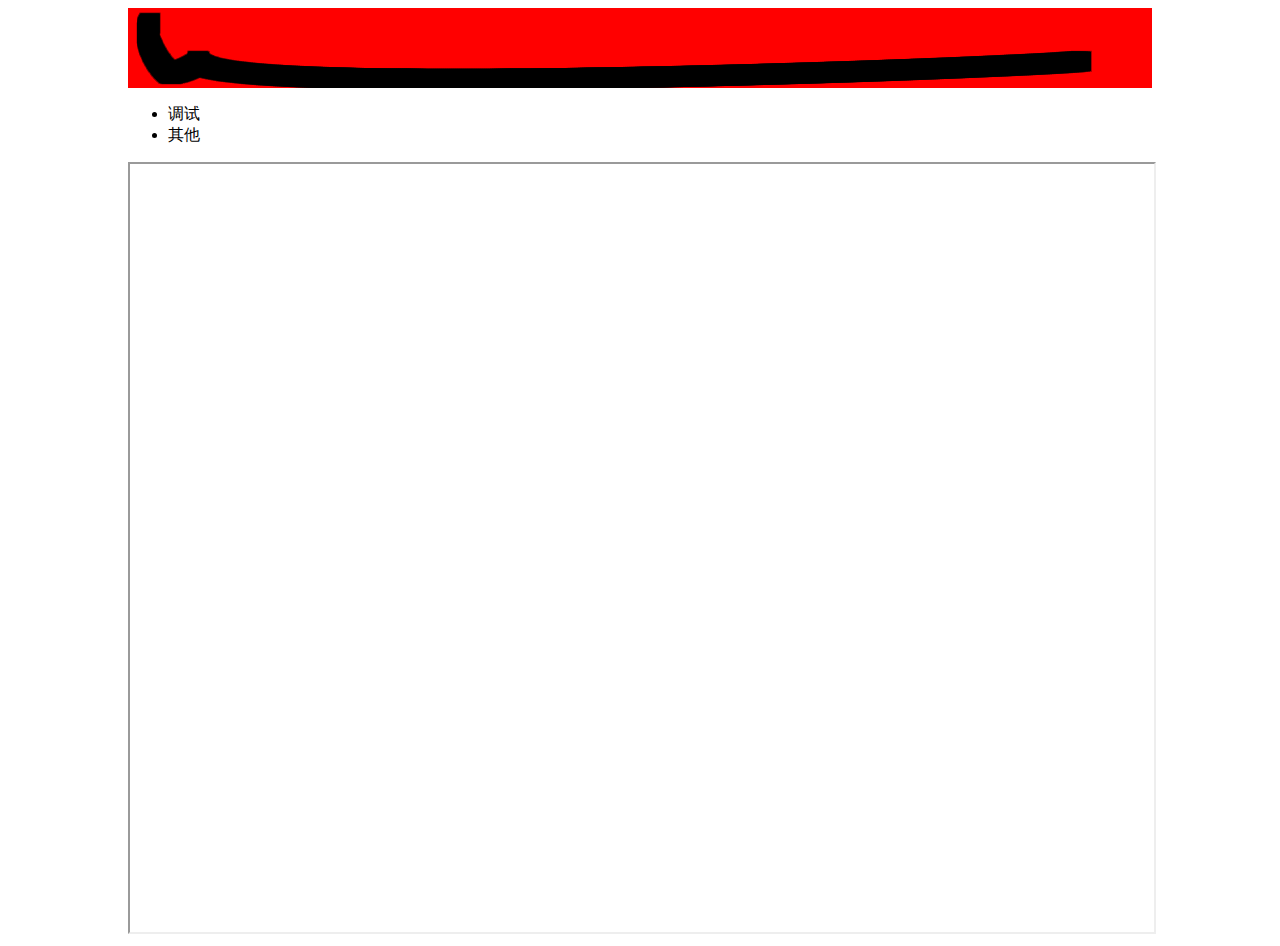
==== index.html @ 8a2800a3 "1.首次提交，包含一些基本的功能。 index.html中ul下li的title属性的值是对应的iframe中要显示的网页的名称（不包含后缀）。 ol中的li由iframe中，id为navi的ol下的" ====
<!DOCTYPE html>
<html>
    <head>
        <title>一点一滴</title>
        <meta http-equiv="content-type" content="text/html; charset=utf-8"/>
        <link href="css/main.css" rel="stylesheet" type="text/css"/>
    </head>
    <body>
        <div id="title">
            <img src="img/title.png"/>
        </div>
        <nav>
            <ul id="content_type">
                <li title="debug">调试</li>
                <li title="other">其他</li>
            </ul>
        </nav>
        <aside>
            <nav>
                <ol id="indexNavi"></ol>
            </nav>
        </aside>
        <iframe id="content"></iframe>
        <script type="text/javascript" src="js/main.js"></script>
    </body>
</html>
---- css/main.css ----
body {
    width: 1024px;
    margin-left: auto;
    margin-right: auto;
}

#title {
    background-color: #ff0000;
    background-image: url("/img/title.png");
    width: 1024px;
    height: 80px;
}

aside {
	position: fixed;
    left: 10px;
    top: 10px;
}

iframe {
	width: 1024px;
    height: 768px;

}
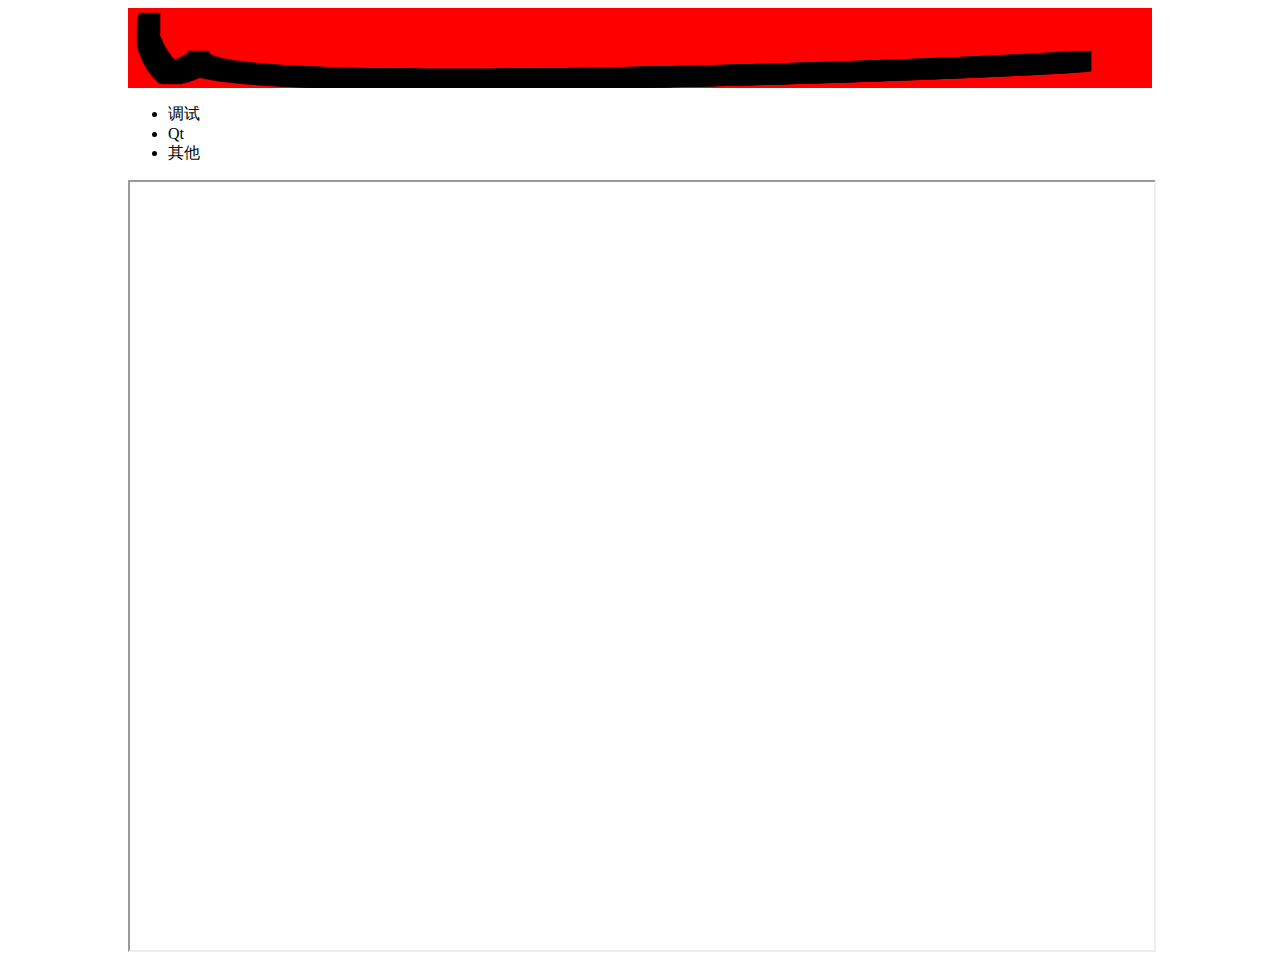
==== commit 71babad9: "添加Qt模块" ====
--- a/index.html
+++ b/index.html
@@ -12,6 +12,7 @@
         <nav>
             <ul id="content_type">
                 <li title="debug">调试</li>
+                <li title="qt">Qt</li>
                 <li title="other">其他</li>
             </ul>
         </nav>
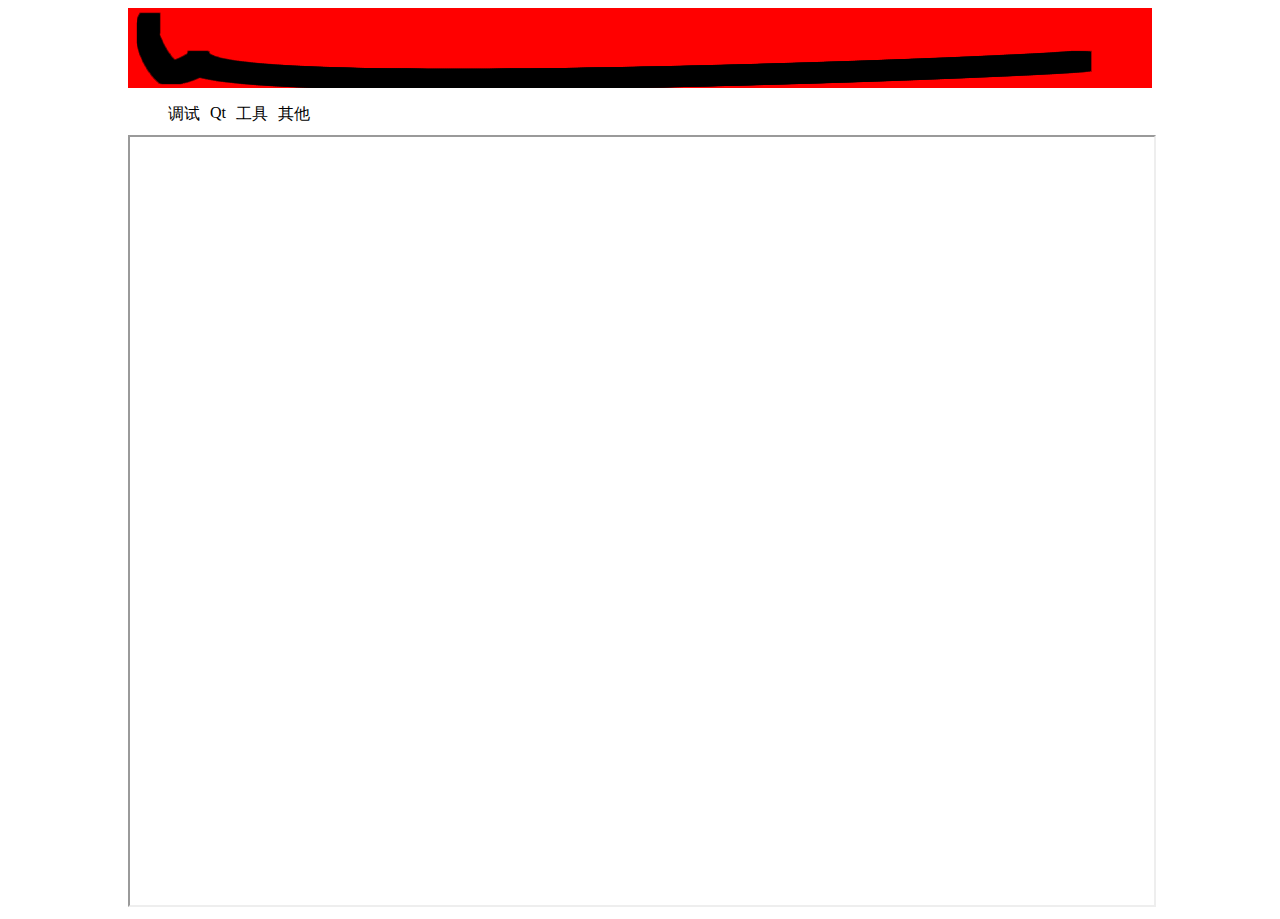
==== commit 3268db16: "关于Qt Creator输入gdb命令，与在gdb调试中调用被调程序中的函数" ====
--- a/index.html
+++ b/index.html
@@ -13,6 +13,7 @@
             <ul id="content_type">
                 <li title="debug">调试</li>
                 <li title="qt">Qt</li>
+                <li title="tools">工具</li>
                 <li title="other">其他</li>
             </ul>
         </nav>
@@ -24,4 +25,4 @@
         <iframe id="content"></iframe>
         <script type="text/javascript" src="js/main.js"></script>
     </body>
-</html>+</html>
--- a/css/main.css
+++ b/css/main.css
@@ -20,5 +20,17 @@
 iframe {
 	width: 1024px;
     height: 768px;
+    margin-top: 10px;
+}
 
-}+#content_type {
+    list-style: none;
+}
+#content_type li {
+    float: left;
+    margin-right: 10px;
+}
+
+#content_type li:hover {
+    color:red;
+}
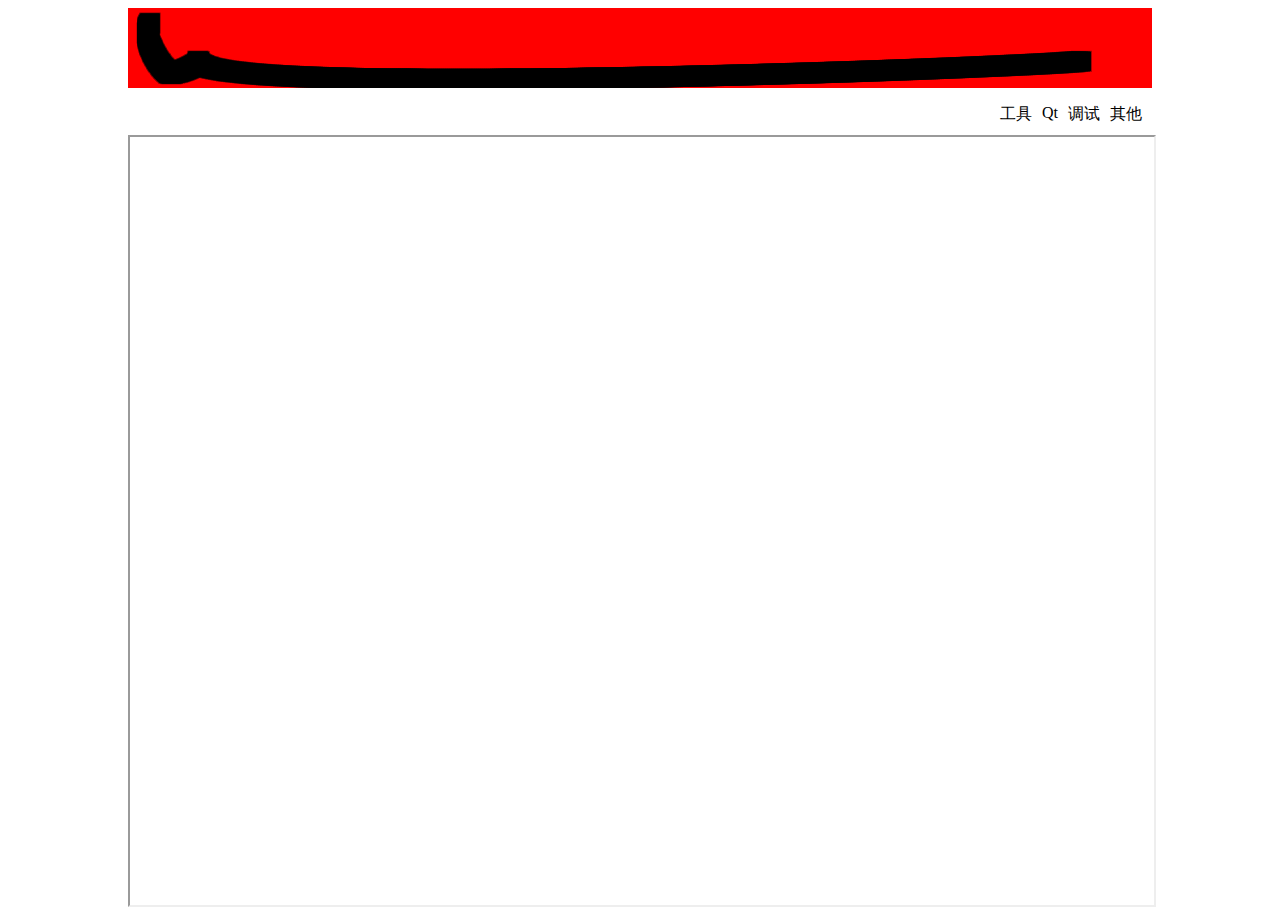
==== commit 0607f7e9: "函数调用的想法" ====
--- a/index.html
+++ b/index.html
@@ -11,10 +11,10 @@
         </div>
         <nav>
             <ul id="content_type">
+                <li title="other">其他</li>
                 <li title="debug">调试</li>
                 <li title="qt">Qt</li>
                 <li title="tools">工具</li>
-                <li title="other">其他</li>
             </ul>
         </nav>
         <aside>
--- a/css/main.css
+++ b/css/main.css
@@ -27,7 +27,7 @@
     list-style: none;
 }
 #content_type li {
-    float: left;
+    float: right;
     margin-right: 10px;
 }
 
